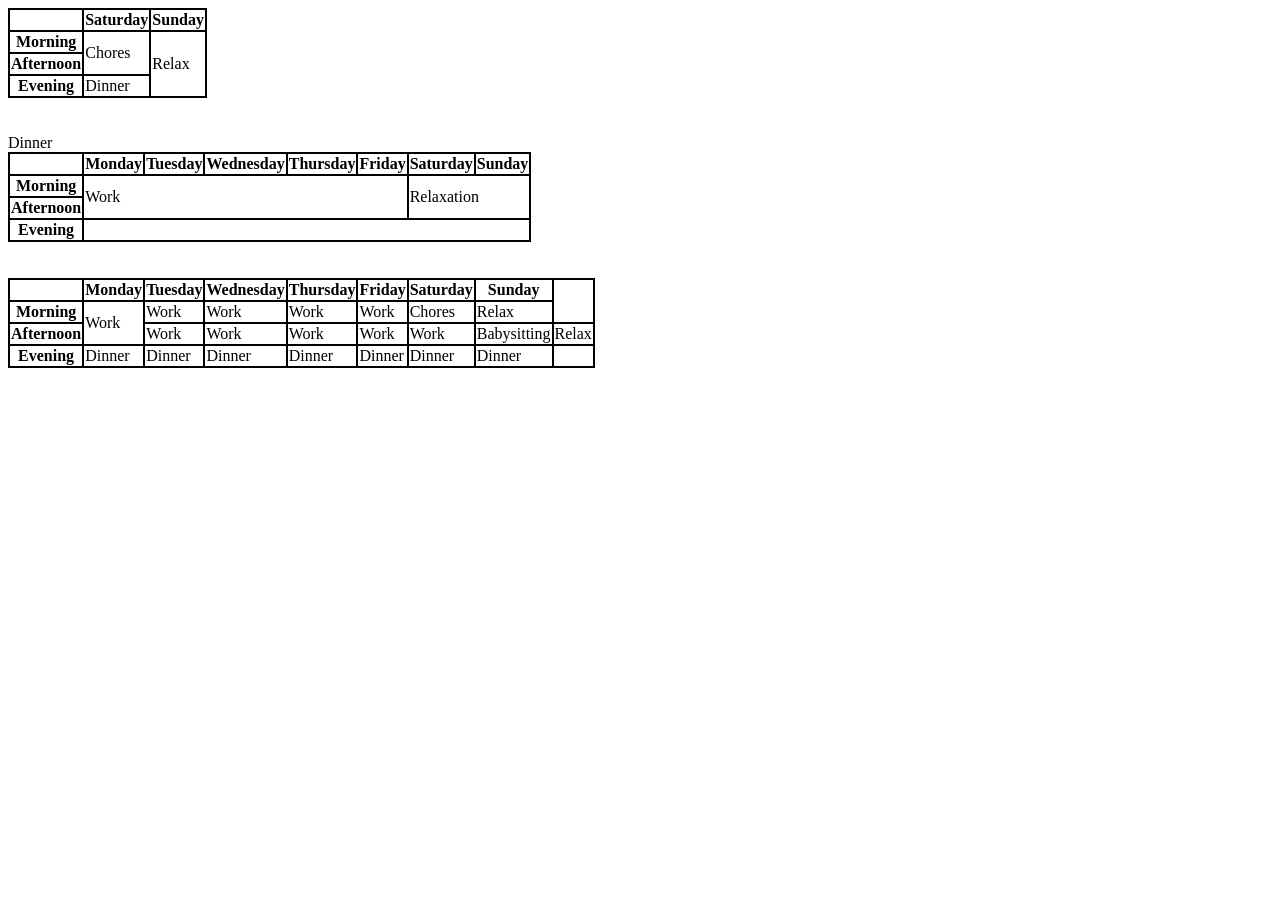
==== HTML/tables.html @ 974417ed "html and css lecture" ====
<!DOCTYPE html>
<html lang="en">
<head>
  <meta charset="UTF-8">
  <meta name="viewport" content="width=device-width, initial-scale=1.0">
  <title>Creating Tables</title>
  <style>
    table, th, td {
      border: 2px solid black;
      border-collapse: collapse;
    }
  </style>
</head>
<body>

  <table>
    <thead>
      <!-- row 1 -->
      <tr>
        <th></th>
        <th>Saturday</th>
        <th>Sunday</th>
      </tr>
    </thead>
    <tbody>
      <!-- row 2 -->
      <tr>
        <th>Morning</th>
        <td rowspan="2">Chores</td>
        <td rowspan="3">Relax</td>
      </tr>
      <!-- row 3 -->
      <tr>
        <th>Afternoon</th>
      </tr>
      <tr>
        <th>Evening</th>
        <td>Dinner</td>
      </tr>
    </tbody>
  </table>
  <br><br> 

  <table>    
      <tr>
        <!-- row 1 -->
        <th></th>
        <th>Monday</th>
        <th>Tuesday</th>
        <th>Wednesday</th>
        <th>Thursday</th>
        <th>Friday</th>
        <th>Saturday</th>
        <th>Sunday</th>
      </tr>
      <tr>
        <th>Morning</th>
        <td rowspan="2" colspan="5">Work</td>
        <td rowspan="2" colspan="2">Relaxation</td>
      </tr>
      <!-- row 2 -->
      <tr>
        <th>Afternoon</th>
      </tr>
      <!-- row 3 -->
      <tr>
        <th>Evening</th>
        <t colspan="7">Dinner</td>
      </tr>     
  </table>
  <br><br>  

  <table>
    <thead>
      <!-- row 1 -->
      <tr>
        <th></th>
        <th>Monday</th>
        <th>Tuesday</th>
        <th>Wednesday</th>
        <th>Thursday</th>
        <th>Friday</th>
        <th>Saturday</th>
        <th>Sunday</th>
      </tr>
    </thead>
    <tbody>
      <!-- row 2 -->
      <tr>
        <th>Morning</th>
        <td rowspan="2">Work</td>
        <td>Work</td>
        <td>Work</td>
        <td>Work</td>
        <td>Work</td>
        <td>Chores</td>
        <td>Relax</td>      
      </tr>
      <!-- row 3 -->
      <tr>
        <th>Afternoon</th>
        <td>Work</td>
        <td>Work</td>
        <td>Work</td>
        <td>Work</td>
        <td>Work</td>
        <td>Babysitting</td>
        <td>Relax</td>
      </tr>
      <!-- row 3 -->
      <tr>
        <th>Evening</th>
        <td rowspan="7">Dinner</td>        
        <td>Dinner</td>
        <td>Dinner</td>
        <td>Dinner</td>
        <td>Dinner</td>
        <td>Dinner</td>
        <td>Dinner</td>
      </tr>

    </tbody>
  </table>
  
</body>
</html>
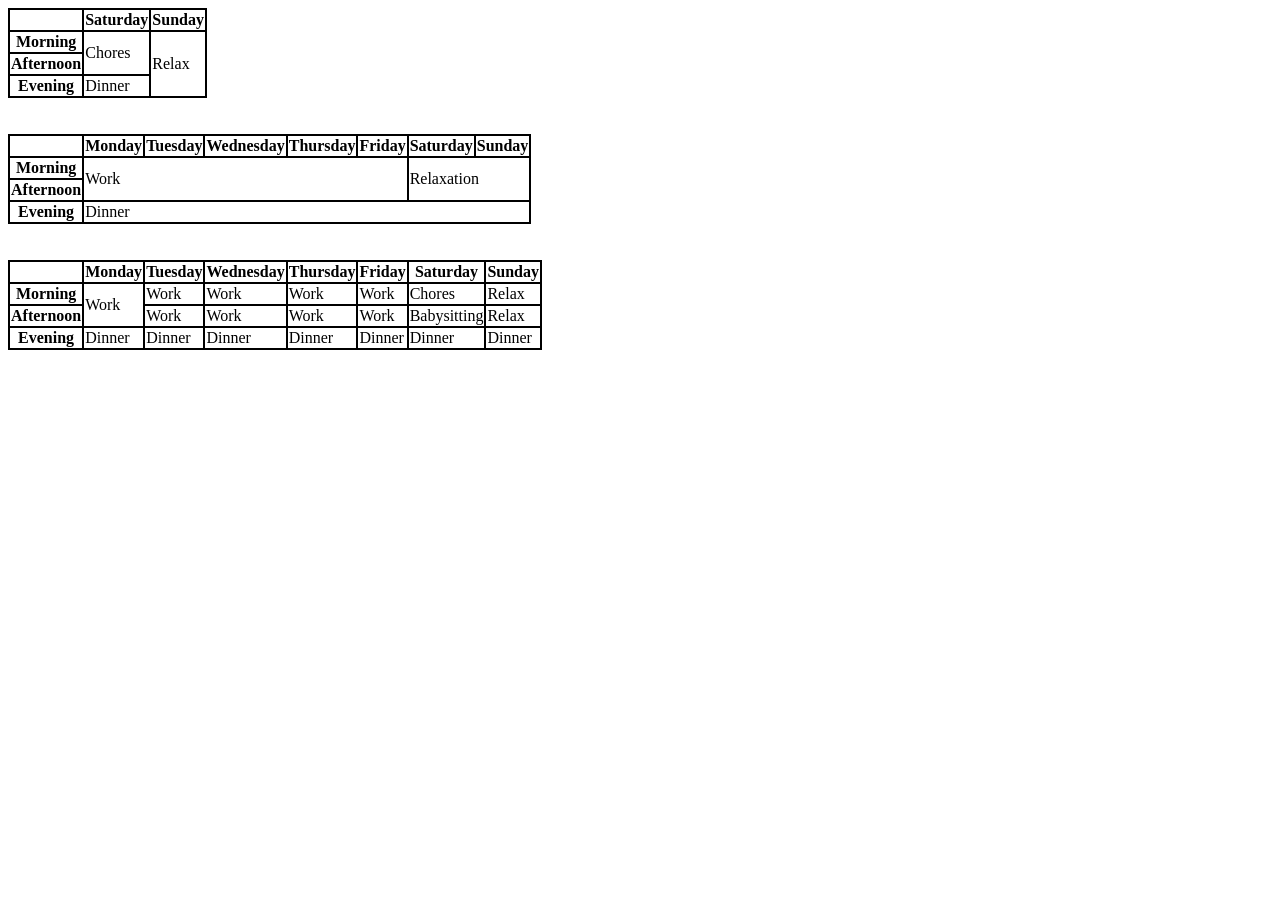
==== commit a367cd4e: "html and JS notes" ====
--- a/HTML/tables.html
+++ b/HTML/tables.html
@@ -1,126 +1,130 @@
 <!DOCTYPE html>
 <html lang="en">
 <head>
-  <meta charset="UTF-8">
-  <meta name="viewport" content="width=device-width, initial-scale=1.0">
-  <title>Creating Tables</title>
-  <style>
-    table, th, td {
-      border: 2px solid black;
-      border-collapse: collapse;
-    }
-  </style>
+    <meta charset="UTF-8">
+    <meta name="viewport" content="width=device-width, initial-scale=1.0">
+    <title>Creating Tables</title>
+
+    <style>
+        table, th, td {
+            border: 2px solid black;
+            border-collapse: collapse;
+        }
+
+    </style>
 </head>
 <body>
 
-  <table>
-    <thead>
-      <!-- row 1 -->
-      <tr>
-        <th></th>
-        <th>Saturday</th>
-        <th>Sunday</th>
-      </tr>
-    </thead>
-    <tbody>
-      <!-- row 2 -->
-      <tr>
-        <th>Morning</th>
-        <td rowspan="2">Chores</td>
-        <td rowspan="3">Relax</td>
-      </tr>
-      <!-- row 3 -->
-      <tr>
-        <th>Afternoon</th>
-      </tr>
-      <tr>
-        <th>Evening</th>
-        <td>Dinner</td>
-      </tr>
-    </tbody>
-  </table>
-  <br><br> 
+    <!-- Table 1 -->
+    <table>
+        <thead>
+            <!-- row 1 -->
+            <tr>
+                <th></th>
+                <th>Saturday</th>
+                <th>Sunday</th>
+            </tr>
+        </thead>
+        <tbody>
+            <!-- row 2 -->
+            <tr>
+                <th>Morning</th>
+                <td rowspan="2">Chores</td>
+                <td rowspan="3">Relax</td>
+            </tr>
+            <tr>
+                <!-- row 3 -->
+                <th>Afternoon</th>
+            </tr>
+            <tr>
+                <!-- row 4 -->
+                <th>Evening</th>
+                <td>Dinner</td>
+            </tr>
+        </tbody>
+    </table>
+    <br/><br/>
 
-  <table>    
-      <tr>
-        <!-- row 1 -->
-        <th></th>
-        <th>Monday</th>
-        <th>Tuesday</th>
-        <th>Wednesday</th>
-        <th>Thursday</th>
-        <th>Friday</th>
-        <th>Saturday</th>
-        <th>Sunday</th>
-      </tr>
-      <tr>
-        <th>Morning</th>
-        <td rowspan="2" colspan="5">Work</td>
-        <td rowspan="2" colspan="2">Relaxation</td>
-      </tr>
-      <!-- row 2 -->
-      <tr>
-        <th>Afternoon</th>
-      </tr>
-      <!-- row 3 -->
-      <tr>
-        <th>Evening</th>
-        <t colspan="7">Dinner</td>
-      </tr>     
-  </table>
-  <br><br>  
 
-  <table>
-    <thead>
-      <!-- row 1 -->
-      <tr>
-        <th></th>
-        <th>Monday</th>
-        <th>Tuesday</th>
-        <th>Wednesday</th>
-        <th>Thursday</th>
-        <th>Friday</th>
-        <th>Saturday</th>
-        <th>Sunday</th>
-      </tr>
-    </thead>
-    <tbody>
-      <!-- row 2 -->
-      <tr>
-        <th>Morning</th>
-        <td rowspan="2">Work</td>
-        <td>Work</td>
-        <td>Work</td>
-        <td>Work</td>
-        <td>Work</td>
-        <td>Chores</td>
-        <td>Relax</td>      
-      </tr>
-      <!-- row 3 -->
-      <tr>
-        <th>Afternoon</th>
-        <td>Work</td>
-        <td>Work</td>
-        <td>Work</td>
-        <td>Work</td>
-        <td>Work</td>
-        <td>Babysitting</td>
-        <td>Relax</td>
-      </tr>
-      <!-- row 3 -->
-      <tr>
-        <th>Evening</th>
-        <td rowspan="7">Dinner</td>        
-        <td>Dinner</td>
-        <td>Dinner</td>
-        <td>Dinner</td>
-        <td>Dinner</td>
-        <td>Dinner</td>
-        <td>Dinner</td>
-      </tr>
 
-    </tbody>
-  </table>
-  
+    <!-- Table 2-->
+    <table>
+        <tr>
+            <!-- row 1 -->
+            <th></th>
+            <th>Monday</th>
+            <th>Tuesday</th>
+            <th>Wednesday</th>
+            <th>Thursday</th>
+            <th>Friday</th>
+            <th>Saturday</th>
+            <th>Sunday</th>
+        </tr>
+        <tr>
+            <!-- rowspan is merging cells together, will span 2 rows-->
+            <!-- colspan is merging cells together, will span 5 columns-->
+            <th>Morning</th>
+            <td rowspan="2" colspan="5">Work</td>
+            <td rowspan="2" colspan="2">Relaxation</td>
+        </tr>
+        <tr>
+            <th>Afternoon</th>
+        </tr>
+        <tr>
+            <th>Evening</th>
+            <td colspan="7">Dinner</td>
+        </tr>
+    </table>
+    <br/><br/>
+
+
+
+    <!-- Table 3 -->
+    <table>
+        <thead>
+            <tr>
+                <th></th>
+                <th>Monday</th>
+                <th>Tuesday</th>
+                <th>Wednesday</th>
+                <th>Thursday</th>
+                <th>Friday</th>
+                <th>Saturday</th>
+                <th>Sunday</th>
+            </tr>
+        </thead>
+        <tbody>
+            <tr>
+                <th>Morning</th>
+                <td rowspan="2">Work</td>
+                <td>Work</td>
+                <td>Work</td>
+                <td>Work</td>
+                <td>Work</td>
+                <td>Chores</td>
+                <td>Relax</td>
+            </tr>
+            <tr>
+                <th>Afternoon</th>
+                <td>Work</td>
+                <td>Work</td>
+                <td>Work</td>
+                <td>Work</td>
+                <td>Babysitting</td>
+                <td>Relax</td>
+            </tr>
+            <tr>
+                <th>Evening</th>
+                <td rowspan="7">Dinner</td>
+                <td>Dinner</td>
+                <td>Dinner</td>
+                <td>Dinner</td>
+                <td>Dinner</td>
+                <td>Dinner</td>
+                <td>Dinner</td>
+            </tr>
+        </tbody>
+    </table>
+
 </body>
 </html>
